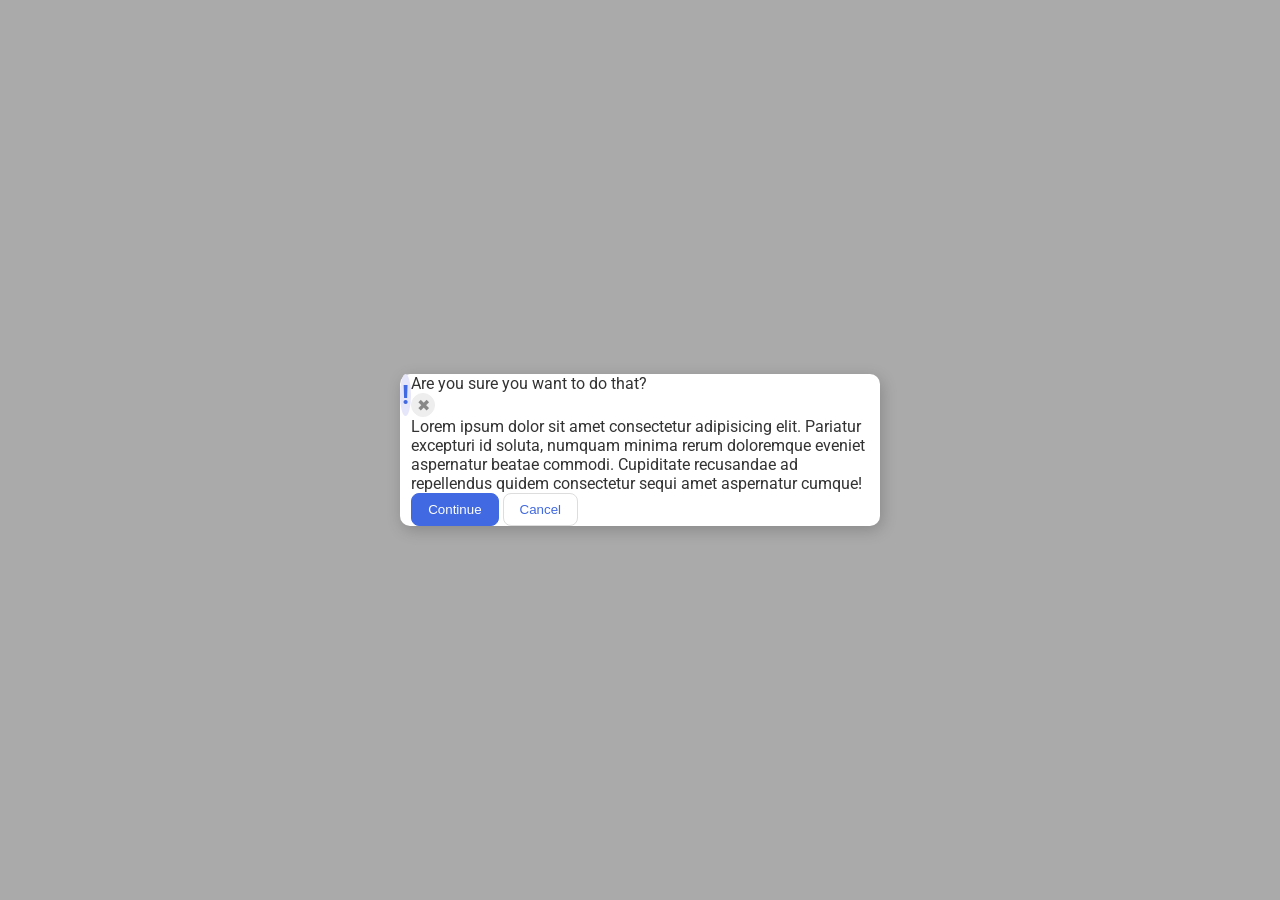
==== flex/05-flex-modal/index.html @ 66fa8cfb "Combine modal body items into one div" ====
<!DOCTYPE html>
<html lang="en">
  <head>
    <meta charset="UTF-8">
    <meta http-equiv="X-UA-Compatible" content="IE=edge">
    <meta name="viewport" content="width=device-width, initial-scale=1.0">
    <link rel="stylesheet" href="style.css">
    <title>Modal</title>
  </head>
  <body>
    <div class="modal">
      <div class="icon">!</div>
      <div class="modal-body">
      <div class="header">Are you sure you want to do that?</div>
      <button class="close-button">✖</button>
      <div class="text">Lorem ipsum dolor sit amet consectetur adipisicing elit. Pariatur excepturi id soluta, numquam minima rerum doloremque eveniet aspernatur beatae commodi. Cupiditate recusandae ad repellendus quidem consectetur sequi amet aspernatur cumque!</div>
      <button class="continue">Continue</button>
      <button class="cancel">Cancel</button>
    </div>
    </div>
  </body>
</html>
---- flex/05-flex-modal/style.css ----
@import url('https://fonts.googleapis.com/css2?family=Roboto:wght@400;700&display=swap');

html, body {
  height: 100%;
}

body {
  font-family: Roboto, sans-serif;
  margin: 0;
  background: #aaa;
  color: #333;
  /* I'll give you this one for free lol */
  display: flex;
  align-items: center;
  justify-content: center;
}

.modal {
  background: white;
  width: 480px;
  border-radius: 10px;
  box-shadow: 2px 4px 16px rgba(0,0,0,.2);
  display: flex;
}

.icon {
  color: royalblue;
  font-size: 26px;
  font-weight: 700;
  background: lavender;
  width: 42px;
  height: 42px;
  border-radius: 50%;
  display: flex;
  align-items: center;
  justify-content: center;
}

.close-button {
  background: #eee;
  border-radius: 50%;
  color: #888;
  font-weight: 400;
  font-size: 16px;
  height: 24px;
  width: 24px;
  display: flex;
  align-items: center;
  justify-content: center;
  border: 1px solid #eee;
  padding: 0;
}

button {
  cursor: pointer;
  padding: 8px 16px;
  border-radius: 8px;
}

button.continue {
  background: royalblue;
  border: 1px solid royalblue;
  color: white;
}

button.cancel {
  background: white;
  border: 1px solid #ddd;
  color: royalblue;
}
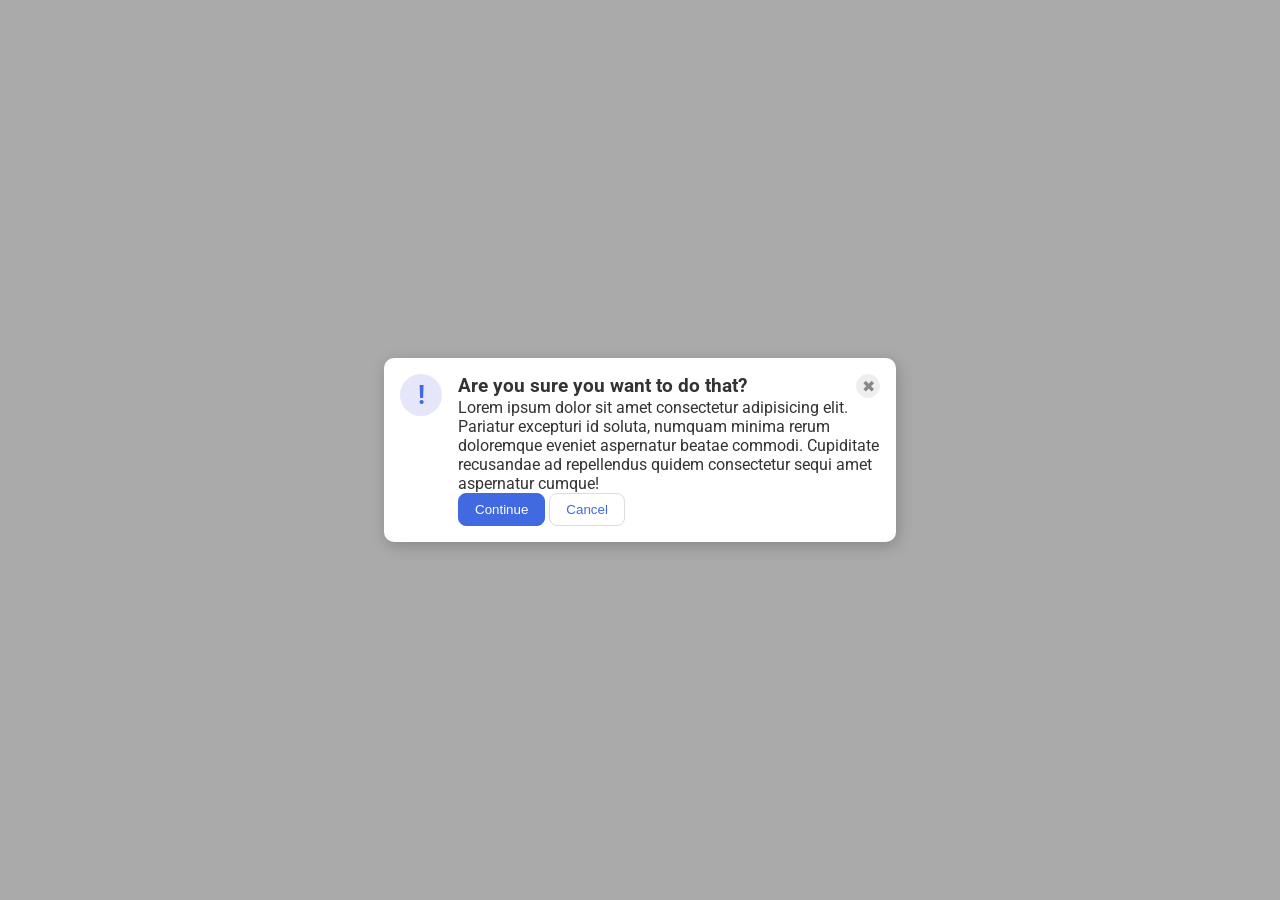
==== commit 5b12b112: "Move close button into div with header and align and change header font size" ====
--- a/flex/05-flex-modal/index.html
+++ b/flex/05-flex-modal/index.html
@@ -11,8 +11,8 @@
     <div class="modal">
       <div class="icon">!</div>
       <div class="modal-body">
-      <div class="header">Are you sure you want to do that?</div>
-      <button class="close-button">✖</button>
+      <div class="header">Are you sure you want to do that?
+      <button class="close-button">✖</button></div>
       <div class="text">Lorem ipsum dolor sit amet consectetur adipisicing elit. Pariatur excepturi id soluta, numquam minima rerum doloremque eveniet aspernatur beatae commodi. Cupiditate recusandae ad repellendus quidem consectetur sequi amet aspernatur cumque!</div>
       <button class="continue">Continue</button>
       <button class="cancel">Cancel</button>
--- a/flex/05-flex-modal/style.css
+++ b/flex/05-flex-modal/style.css
@@ -21,6 +21,8 @@
   border-radius: 10px;
   box-shadow: 2px 4px 16px rgba(0,0,0,.2);
   display: flex;
+  padding: 16px;
+  gap: 16px;
 }
 
 .icon {
@@ -34,6 +36,12 @@
   display: flex;
   align-items: center;
   justify-content: center;
+  flex-shrink: 0;
+}
+.header {
+  display: flex;
+  font-weight: bold;
+  font-size: larger;
 }
 
 .close-button {
@@ -49,6 +57,7 @@
   justify-content: center;
   border: 1px solid #eee;
   padding: 0;
+  margin-left: auto;
 }
 
 button {
